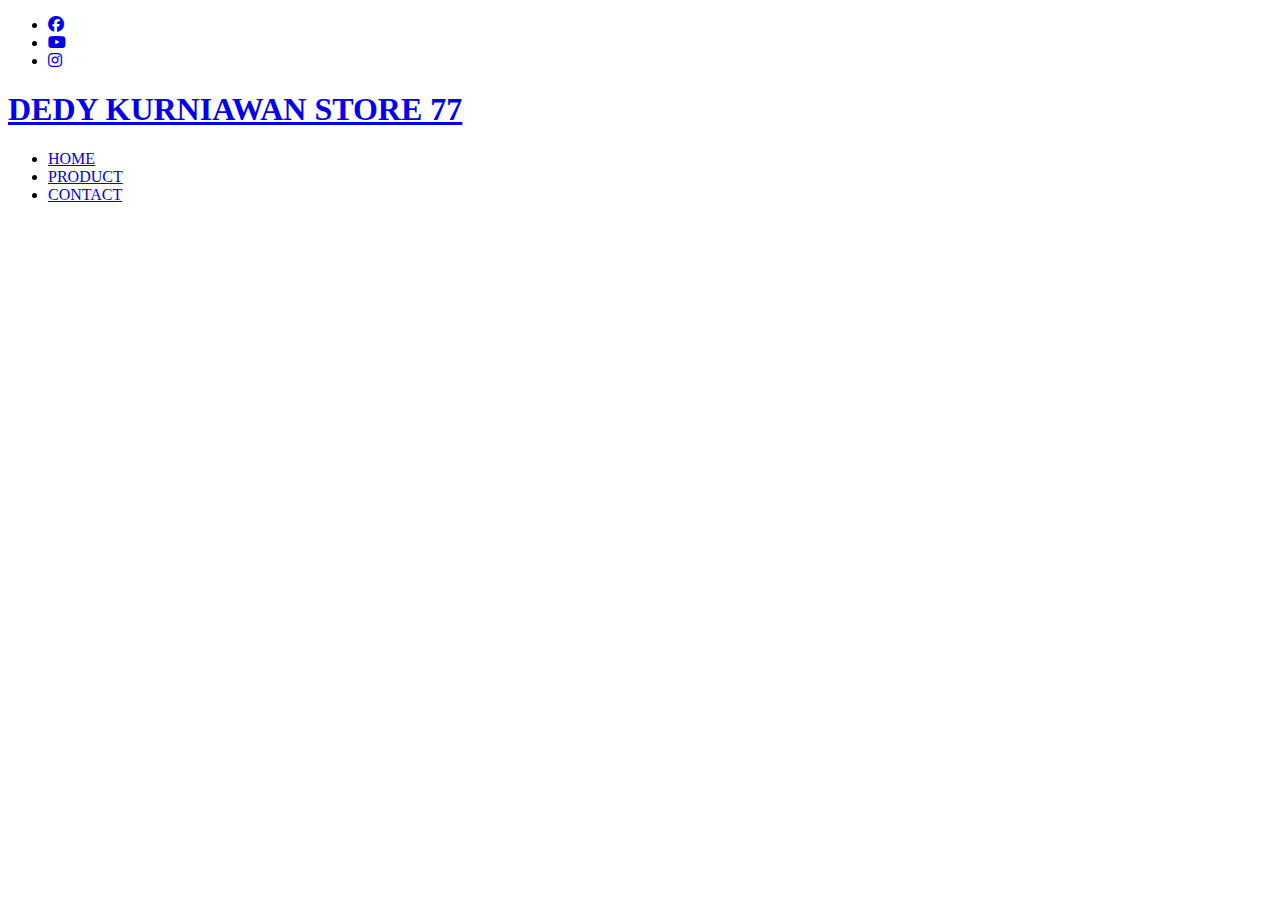
==== Index.html @ 1ff9322b "Add files via upload" ====
<!DOCTYPE html>
<html>
<head>
    <meta charset="utf-8">
    <meta name="viewport" content="width=device-width, initial-scale=1">
    <title>Dedy Kurniawan</title>
    <link rel="stylesheet" type="text/css" href="css/style.css">
    <link rel="stylesheet" type="text/css" href="https://cdnjs.cloudflare.com/ajax/libs/font-awesome/6.1.1/css/all.min.css">
</head>
<body>

<!--header-->
<div class="medsos">
    <div class="container">
        <ul>
            <li><a href="#"><i class="fab fa-facebook"></i></i></a></li>
            <li><a href="#"><i class="fab fa-youtube"></i></i></a></li>
            <li><a href="#"><i class="fab fa-instagram"></i></i></a></li>
        </ul>
    </div>
</div>
<header>
    <div class="container">
        <h1><a href="Index.html">DEDY KURNIAWAN STORE 77</a></h1>
        <ul>
            <li class="active"><a href="Index.html">HOME</a></li>
            <li><a href="product.html">PRODUCT</a></li>
            <li><a href="contact.html">CONTACT</a></li>
        </ul>
    </div>
</body>
</html>
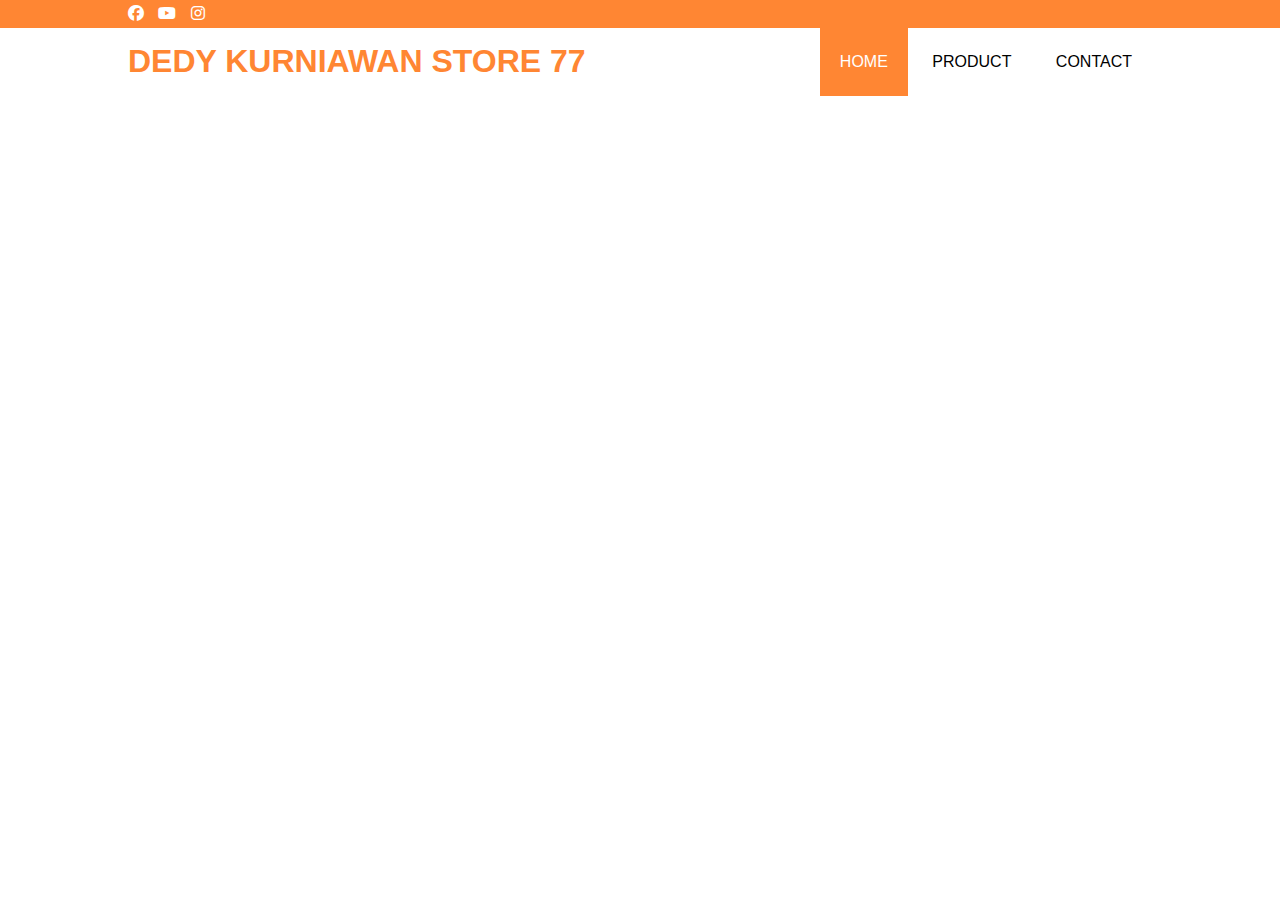
==== commit 9a5d5cb1: "Add files via upload" ====
--- a/Index.html
+++ b/Index.html
@@ -1,6 +1,57 @@
 <!DOCTYPE html>
 <html>
 <head>
+    <style>
+        *{
+padding: 0%;
+margin: 0%;
+font-family: sans-serif;
+}
+a{
+    color: inherit;
+    text-decoration: none;
+}
+.medsos{
+    padding: 5px 0;
+    background-color:#FF8633;
+}
+.medsos ul li{
+    display:inline-block;
+    color: #fff;
+    margin-right: 10px;
+}
+.container{
+    width: 80%;
+    margin: 0 auto;
+}
+header{
+  
+}
+header h1{
+    float: left;
+    padding:  15px 0;
+    color: #FF8633;
+}
+header ul{
+    float:right ;
+}
+header ul li{
+    display: inline-block;
+}
+header ul li a{
+    padding: 25px 20px;
+    display: inline-block;
+}
+header ul li a: hover{
+    background-color:#FF8633;
+    color:#fff;
+}
+.active{
+    background-color: #FF8633;
+    color:#fff;
+}
+
+    </style>
     <meta charset="utf-8">
     <meta name="viewport" content="width=device-width, initial-scale=1">
     <title>Dedy Kurniawan</title>
